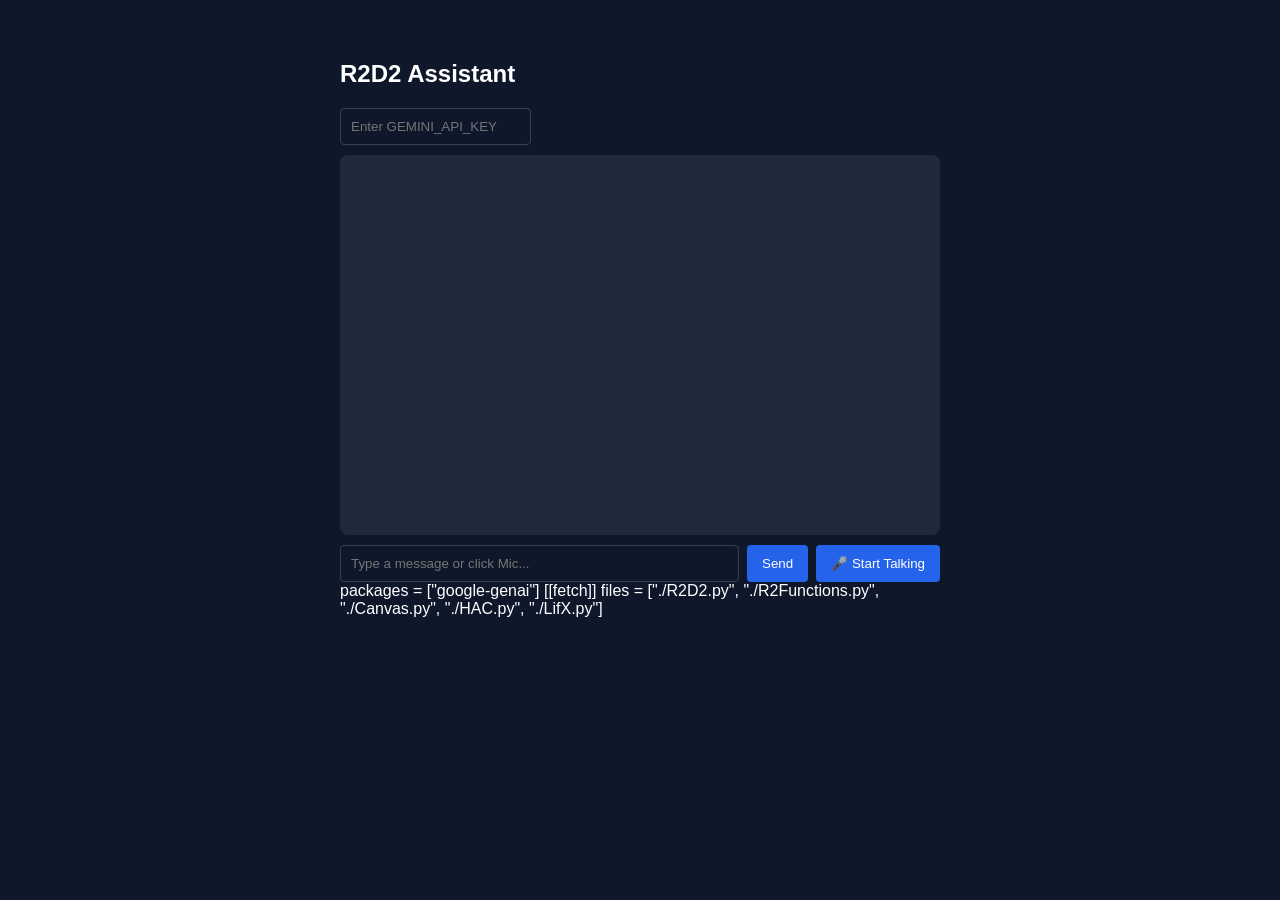
==== index.html @ 60c5f508 "Create index.html" ====
<!DOCTYPE html>
<html lang="en">
<head>
    <meta charset="UTF-8">
    <meta name="viewport" content="width=device-width, initial-scale=1.0">
    <title>R2D2 Web Assistant</title>
    
    <!-- PyScript CSS & JS -->
    <link rel="stylesheet" href="https://pyscript.net/releases/2024.1.1/core.css" />
    <script type="module" src="https://pyscript.net/releases/2024.1.1/core.js"></script>

    <style>
        body { font-family: Arial, sans-serif; background: #0f172a; color: #fff; max-width: 600px; margin: 20px auto; padding: 20px; }
        #chat-box { background: #1e293b; height: 350px; overflow-y: auto; padding: 15px; border-radius: 8px; margin-bottom: 10px; }
        .user-msg { color: #60a5fa; margin: 5px 0; }
        .r2-msg { color: #4ade80; margin: 5px 0; }
        .controls { display: flex; gap: 8px; }
        input[type="text"], input[type="password"] { flex: 1; padding: 10px; border-radius: 4px; border: 1px solid #334155; background: #0f172a; color: #fff; }
        button { padding: 10px 15px; border: none; background: #2563eb; color: #fff; border-radius: 4px; cursor: pointer; }
        button:disabled { background: #475569; }
    </style>
</head>
<body>

    <h2>R2D2 Assistant</h2>
    
    <div style="margin-bottom: 10px;">
        <input type="password" id="api-key-input" placeholder="Enter GEMINI_API_KEY">
    </div>

    <div id="chat-box"></div>

    <div class="controls">
        <input type="text" id="user-input" placeholder="Type a message or click Mic...">
        <button id="send-btn" py-click="handle_text_input">Send</button>
        <button id="mic-btn" onclick="toggleMic()">🎤 Start Talking</button>
    </div>

    <!-- Configure required Python packages and virtual files -->
    <py-config>
        packages = ["google-genai"]
        [[fetch]]
        files = ["./R2D2.py", "./R2Functions.py", "./Canvas.py", "./HAC.py", "./LifX.py"]
    </py-config>

    <!-- JavaScript Bridge for Browser Speech APIs -->
    <script>
        let recognition;
        let isListening = false;

        // Web Speech API for Browser-Based Voice Input
        function toggleMic() {
            const SpeechRecognition = window.SpeechRecognition || window.webkitSpeechRecognition;
            if (!SpeechRecognition) {
                alert("Speech recognition is not supported in this browser.");
                return;
            }

            const micBtn = document.getElementById("mic-btn");

            if (!isListening) {
                recognition = new SpeechRecognition();
                recognition.continuous = false;
                recognition.interimResults = false;

                recognition.onstart = () => {
                    isListening = true;
                    micBtn.textContent = "🛑 Stop";
                    micBtn.style.background = "#dc2626";
                };

                recognition.onresult = (event) => {
                    const transcript = event.results[0][0].transcript;
                    document.getElementById("user-input").value = transcript;
                    // Trigger PyScript function
                    pyscript.interpreter.globals.get('process_input')(transcript);
                };

                recognition.onend = () => {
                    isListening = false;
                    micBtn.textContent = "🎤 Start Talking";
                    micBtn.style.background = "#2563eb";
                };

                recognition.start();
            } else {
                recognition.stop();
            }
        }

        // Web Speech API for Browser-Based Voice Output (Replaces sounddevice in R2D2Speech.py)
        function speakText(text) {
            if ('speechSynthesis' in window) {
                // Strip markdown styling for speech readouts
                const cleanText = text.replace(/\*\*/g, '').replace(/^\s*[\*\-]\s*/gm, '');
                const utterance = new SpeechSynthesisUtterance(cleanText);
                window.speechSynthesis.speak(utterance);
            }
        }
    </script>

    <!-- PyScript execution block -->
    <script type="py">
        import os
        from pyscript import document, js
        import R2D2  # Loads your R2D2.py file directly

        def append_chat(sender, message):
            chat_box = document.querySelector("#chat-box")
            div = document.createElement("div")
            if sender == "You":
                div.className = "user-msg"
            else:
                div.className = "r2-msg"
            div.innerHTML = f"<strong>{sender}:</strong> {message}"
            chat_box.appendChild(div)
            chat_box.scrollTop = chat_box.scrollHeight

        def process_input(text):
            if not text.strip():
                return
            
            # Set API Key dynamically if provided in UI
            api_key = document.querySelector("#api-key-input").value
            if api_key:
                os.environ["GEMINI_API_KEY"] = api_key

            append_chat("You", text)
            document.querySelector("#user-input").value = ""

            try:
                # Call sendToGemini directly from R2D2.py
                response = R2D2.sendToGemini(text)
                append_chat("R2D2", response)
                
                # Send text response to browser Web Speech API
                js.speakText(response)
            except Exception as e:
                append_chat("System Error", str(e))

        def handle_text_input(event):
            text = document.querySelector("#user-input").value
            process_input(text)
    </script>
</body>
</html>
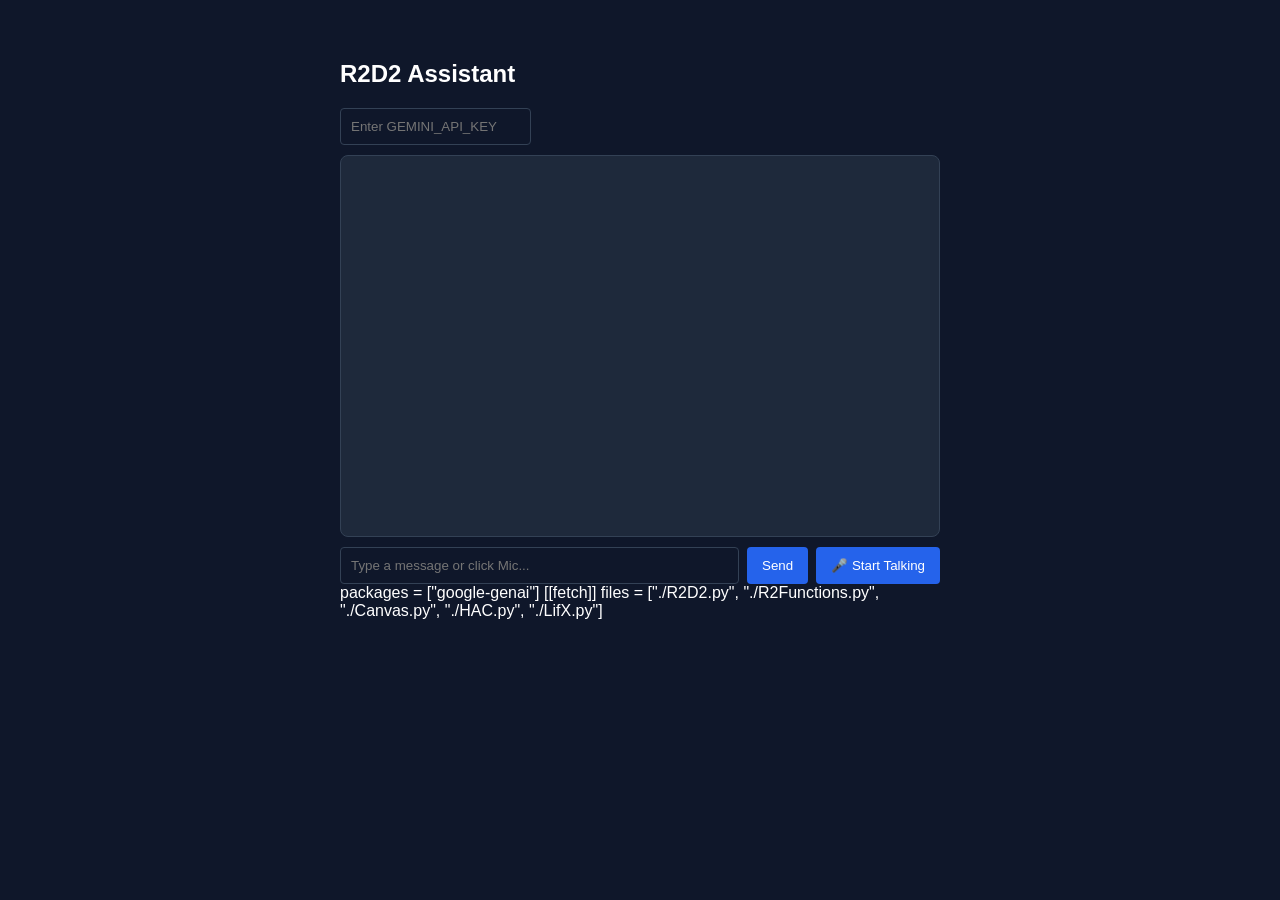
==== commit 593d861b: "Update index.html 2" ====
--- a/index.html
+++ b/index.html
@@ -5,18 +5,48 @@
     <meta name="viewport" content="width=device-width, initial-scale=1.0">
     <title>R2D2 Web Assistant</title>
     
-    <!-- PyScript CSS & JS -->
+    <!-- PyScript Core CSS & JS -->
     <link rel="stylesheet" href="https://pyscript.net/releases/2024.1.1/core.css" />
     <script type="module" src="https://pyscript.net/releases/2024.1.1/core.js"></script>
 
     <style>
-        body { font-family: Arial, sans-serif; background: #0f172a; color: #fff; max-width: 600px; margin: 20px auto; padding: 20px; }
-        #chat-box { background: #1e293b; height: 350px; overflow-y: auto; padding: 15px; border-radius: 8px; margin-bottom: 10px; }
+        body {
+            font-family: Arial, sans-serif;
+            background: #0f172a;
+            color: #fff;
+            max-width: 600px;
+            margin: 20px auto;
+            padding: 20px;
+        }
+        #chat-box {
+            background: #1e293b;
+            height: 350px;
+            overflow-y: auto;
+            padding: 15px;
+            border-radius: 8px;
+            margin-bottom: 10px;
+            border: 1px solid #334155;
+        }
         .user-msg { color: #60a5fa; margin: 5px 0; }
         .r2-msg { color: #4ade80; margin: 5px 0; }
+        .sys-msg { color: #f87171; margin: 5px 0; }
         .controls { display: flex; gap: 8px; }
-        input[type="text"], input[type="password"] { flex: 1; padding: 10px; border-radius: 4px; border: 1px solid #334155; background: #0f172a; color: #fff; }
-        button { padding: 10px 15px; border: none; background: #2563eb; color: #fff; border-radius: 4px; cursor: pointer; }
+        input[type="text"], input[type="password"] {
+            flex: 1;
+            padding: 10px;
+            border-radius: 4px;
+            border: 1px solid #334155;
+            background: #0f172a;
+            color: #fff;
+        }
+        button {
+            padding: 10px 15px;
+            border: none;
+            background: #2563eb;
+            color: #fff;
+            border-radius: 4px;
+            cursor: pointer;
+        }
         button:disabled { background: #475569; }
     </style>
 </head>
@@ -32,23 +62,43 @@
 
     <div class="controls">
         <input type="text" id="user-input" placeholder="Type a message or click Mic...">
-        <button id="send-btn" py-click="handle_text_input">Send</button>
+        <button id="send-btn" onclick="triggerSend()">Send</button>
         <button id="mic-btn" onclick="toggleMic()">🎤 Start Talking</button>
     </div>
 
-    <!-- Configure required Python packages and virtual files -->
+    <!-- Configure required Python packages and local files -->
     <py-config>
         packages = ["google-genai"]
         [[fetch]]
         files = ["./R2D2.py", "./R2Functions.py", "./Canvas.py", "./HAC.py", "./LifX.py"]
     </py-config>
 
-    <!-- JavaScript Bridge for Browser Speech APIs -->
+    <!-- JavaScript Bridge for Web Speech & UI Actions -->
     <script>
         let recognition;
         let isListening = false;
 
-        // Web Speech API for Browser-Based Voice Input
+        // Trigger message submission to PyScript engine
+        function triggerSend() {
+            const inputField = document.getElementById("user-input");
+            const text = inputField.value.trim();
+            if (text && window.pyscript) {
+                pyscript.interpreter.globals.get('process_input')(text);
+            }
+        }
+
+        // Enable pressing "Enter" in the text box
+        document.addEventListener("DOMContentLoaded", () => {
+            const inputField = document.getElementById("user-input");
+            inputField.addEventListener("keypress", (event) => {
+                if (event.key === "Enter") {
+                    event.preventDefault();
+                    triggerSend();
+                }
+            });
+        });
+
+        // Web Speech API for voice input
         function toggleMic() {
             const SpeechRecognition = window.SpeechRecognition || window.webkitSpeechRecognition;
             if (!SpeechRecognition) {
@@ -72,8 +122,7 @@
                 recognition.onresult = (event) => {
                     const transcript = event.results[0][0].transcript;
                     document.getElementById("user-input").value = transcript;
-                    // Trigger PyScript function
-                    pyscript.interpreter.globals.get('process_input')(transcript);
+                    triggerSend();
                 };
 
                 recognition.onend = () => {
@@ -88,10 +137,9 @@
             }
         }
 
-        // Web Speech API for Browser-Based Voice Output (Replaces sounddevice in R2D2Speech.py)
+        // Web Speech Synthesis for audio playback
         function speakText(text) {
             if ('speechSynthesis' in window) {
-                // Strip markdown styling for speech readouts
                 const cleanText = text.replace(/\*\*/g, '').replace(/^\s*[\*\-]\s*/gm, '');
                 const utterance = new SpeechSynthesisUtterance(cleanText);
                 window.speechSynthesis.speak(utterance);
@@ -99,29 +147,31 @@
         }
     </script>
 
-    <!-- PyScript execution block -->
+    <!-- PyScript Python Execution Block -->
     <script type="py">
         import os
         from pyscript import document, js
-        import R2D2  # Loads your R2D2.py file directly
+        import R2D2
 
         def append_chat(sender, message):
             chat_box = document.querySelector("#chat-box")
             div = document.createElement("div")
             if sender == "You":
                 div.className = "user-msg"
+            elif sender == "R2D2":
+                div.className = "r2-msg"
             else:
-                div.className = "r2-msg"
+                div.className = "sys-msg"
             div.innerHTML = f"<strong>{sender}:</strong> {message}"
             chat_box.appendChild(div)
             chat_box.scrollTop = chat_box.scrollHeight
 
         def process_input(text):
-            if not text.strip():
+            if not text or not str(text).strip():
                 return
             
-            # Set API Key dynamically if provided in UI
-            api_key = document.querySelector("#api-key-input").value
+            # Retrieve and assign API key dynamically if provided
+            api_key = document.querySelector("#api-key-input").value.strip()
             if api_key:
                 os.environ["GEMINI_API_KEY"] = api_key
 
@@ -130,17 +180,13 @@
 
             try:
                 # Call sendToGemini directly from R2D2.py
-                response = R2D2.sendToGemini(text)
+                response = R2D2.sendToGemini(str(text))
                 append_chat("R2D2", response)
                 
-                # Send text response to browser Web Speech API
+                # Speak output using browser Web Speech API
                 js.speakText(response)
             except Exception as e:
                 append_chat("System Error", str(e))
-
-        def handle_text_input(event):
-            text = document.querySelector("#user-input").value
-            process_input(text)
     </script>
 </body>
 </html>
